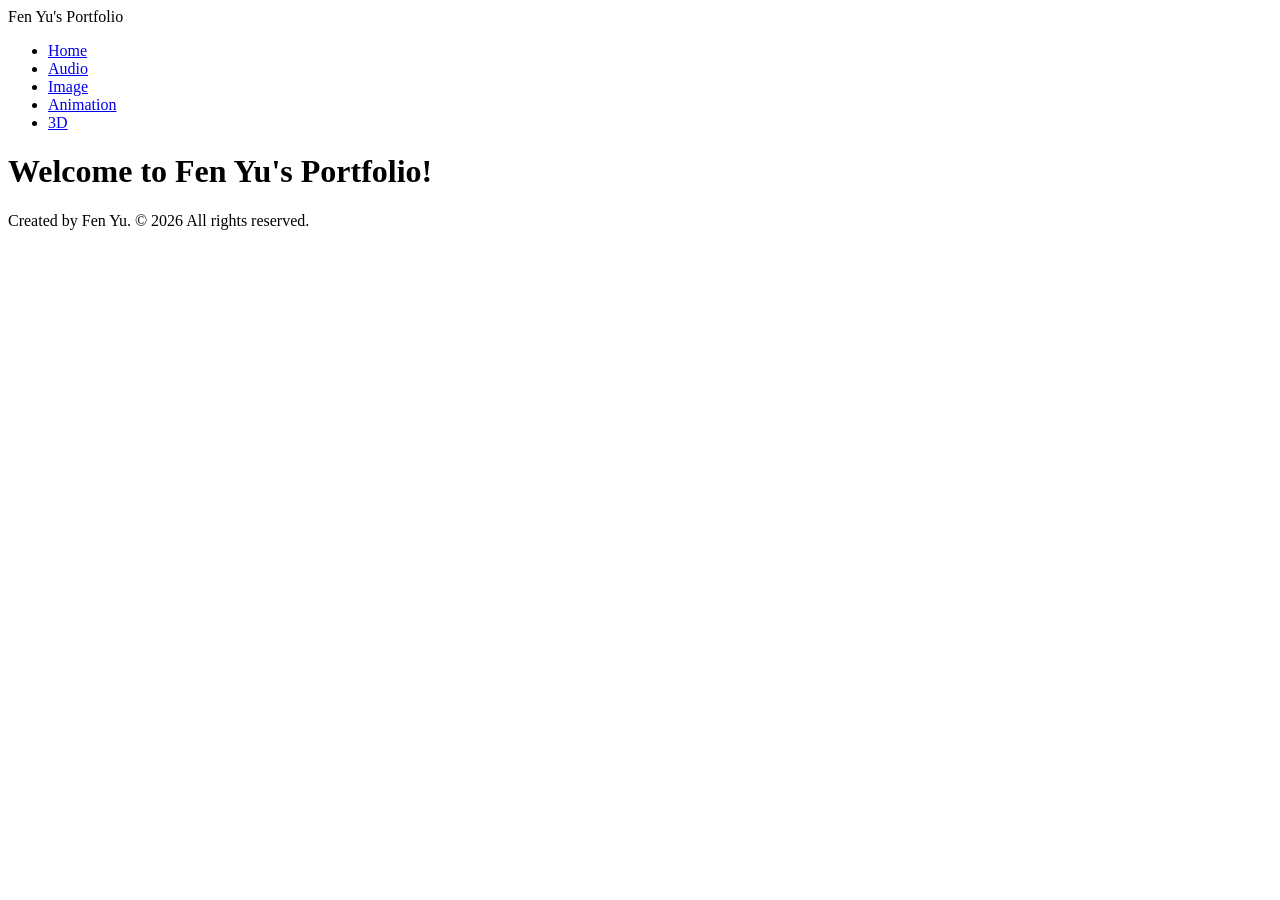
==== index.html @ 298a151d "Add files via upload" ====
<!doctype html>
<html lang="en">
    <head>
        <meta charset="UTF-8" />
        <title>Title</title>
        <link rel="stylesheet" href="style.css" />
    </head>
    <body>
        <header>
            <div class="site-title">Fen Yu's Portfolio</div>
            <nav>
                <ul>
                    <li><a href="index.html">Home</a></li>
                    <li><a href="audio.html">Audio</a></li>
                    <li><a href="image.html">Image</a></li>
                    <li><a href="animation.html">Animation</a></li>
                    <li><a href="3d.html">3D</a></li>
                </ul>
            </nav>
        </header>

        <main>
            <h1>Welcome to Fen Yu's Portfolio!</h1>
        </main>

        <footer>
            <p>Created by Fen Yu. &copy; 2026 All rights reserved.</p>
        </footer>
    </body>
</html>
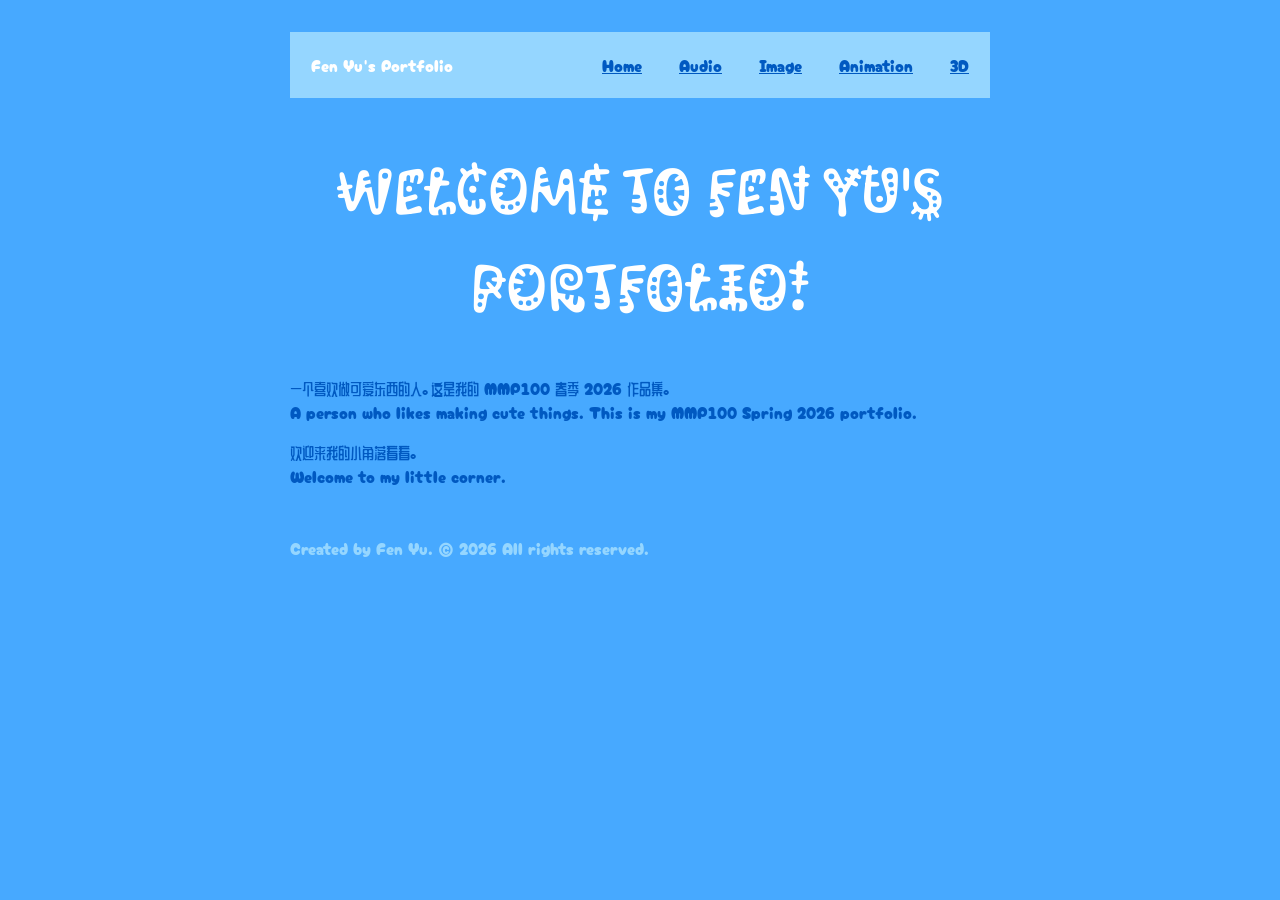
==== commit c5e3ab68: "Add files via upload" ====
--- a/index.html
+++ b/index.html
@@ -2,7 +2,7 @@
 <html lang="en">
     <head>
         <meta charset="UTF-8" />
-        <title>Title</title>
+        <title>Fen Yu's Portfolio</title>
         <link rel="stylesheet" href="style.css" />
     </head>
     <body>
@@ -21,6 +21,8 @@
 
         <main>
             <h1>Welcome to Fen Yu's Portfolio!</h1>
+            <p>一个喜欢做可爱东西的人。这是我的 MMP100 春季 2026 作品集。<br>A person who likes making cute things. This is my MMP100 Spring 2026 portfolio.</p>
+            <p>欢迎来我的小角落看看。<br>Welcome to my little corner.</p>
         </main>
 
         <footer>
--- a/style.css
+++ b/style.css
@@ -0,0 +1,72 @@
+
+@import url('https://fonts.googleapis.com/css2?family=Cherry+Bomb+One&family=Kablammo&family=ZCOOL+QingKe+HuangYou&display=swap');
+
+html{font-size: 100%;}
+
+a {color: #0059c1;}
+a:hover {color: #95d6ff;}
+a:visited {color: #ffffff;}
+
+img, video{
+	max-width: 100%;
+	height: auto;
+  border-radius: 16px; 
+}
+nav ul {
+  text-align: center;
+  list-style: none;
+  padding: 0;
+  margin: 0;
+}
+nav li{
+  display: inline-block;
+  margin-right: 32px;
+}
+nav li:last-child{
+  margin-right: 0;
+}
+
+header{
+    display: flex;
+    justify-content: space-between;
+    align-items: center;
+    padding: 21px;
+    background-color: #95d6ff
+}
+
+h1{
+  font-size: 4rem;
+  font-weight: 200;
+  font-family: "Kablammo", system-ui;
+  text-align: center;
+}
+
+body{
+  background-color: #47a9ff;
+  line-height: 1.5;
+  color: #ffffff;
+  font-family: "Cherry Bomb One", system-ui,"ZCOOL QingKe HuangYou", sans-serif;
+  margin: 0 auto;
+  padding: 2rem;         
+  max-width: 70ch;
+  margin-left: auto;
+  margin-right: auto;
+}
+
+figure {
+  padding: 1rem;
+  background-color: #ffffff;
+  color: #47a9ff;
+  border-radius: 34px;         
+  box-sizing: border-box;  
+}
+p{
+  font-weight: -1313;
+  text-align: left;
+  color: #0059c1;
+}
+
+footer p {
+  margin-top: 3rem;
+  color: #95d6ff;
+}
